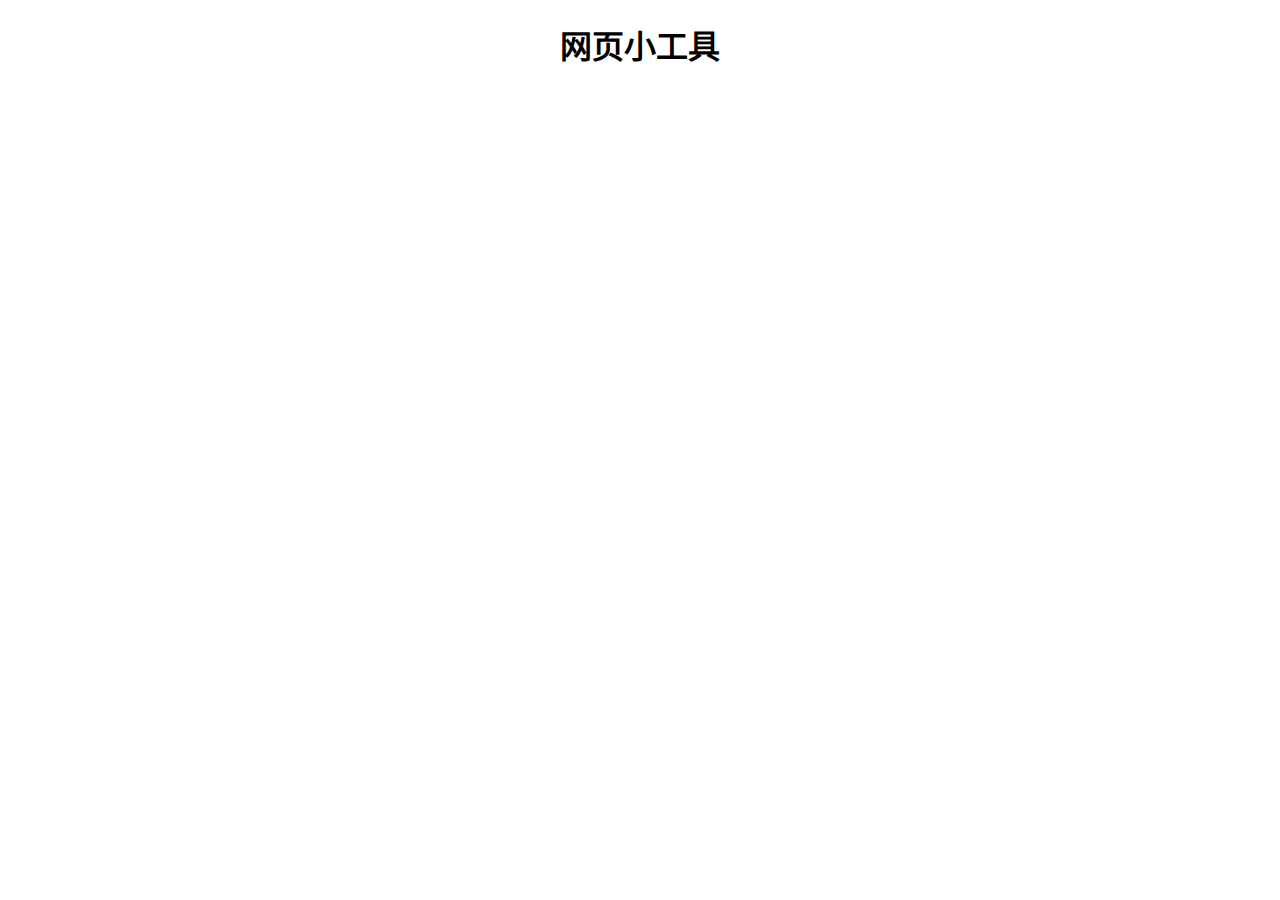
==== index.html @ 3732b096 "creat index, add tools" ====
<!DOCTYPE html>
<html lang="zh-CN">

<head>
    <meta charset="UTF-8">
    <meta name="viewport" content="width=device-width, initial-scale=1.0">
    <title>小工具目录</title>
</head>

<script src="https://cdn.staticfile.org/jquery/3.5.1/jquery.js"></script>
<script>
    base_url = "https://enkansakura.github.io/web-tools/";
    var tool_name = [
        "R6分队工具",
        "苏联笑话生成器"
    ];
    var tool_url = [
        "r6-group",
        "soviet-joke"
    ];
    var resString = "";
    var numbers = tool_name.length;
    for (var i = 0; i < numbers; ++i) {
        resString += "<a href=\"" + base_url + tool_url[i] + "\">" + tool_name[i] + "</a><br /><br />";
    }
    $(document).ready(function () {
        $("#tool_list").css("font-size", "20px");
        $("#tool_list").html(resString);
    });
</script>

<body style="text-align: center;">
    <h1>
        网页小工具
    </h1><br />
    <div id=tool_list>
    </div>
    <br />
</body>

</html>
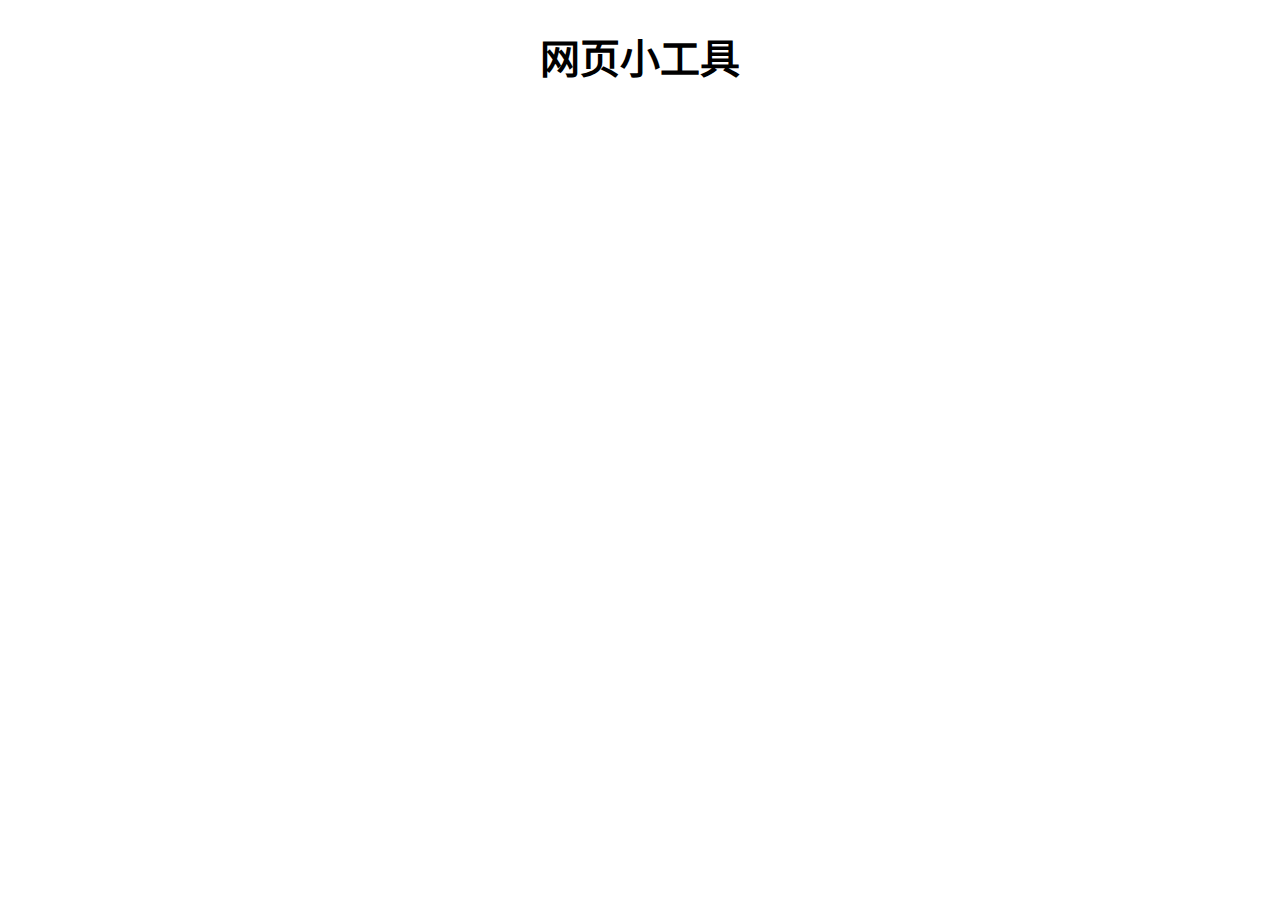
==== commit b5cb4c95: "fix bug" ====
--- a/index.html
+++ b/index.html
@@ -5,31 +5,12 @@
     <meta charset="UTF-8">
     <meta name="viewport" content="width=device-width, initial-scale=1.0">
     <title>小工具目录</title>
+    <script src="https://cdn.staticfile.org/jquery/3.5.1/jquery.js"></script>
+    <script src="./js/index.js"></script>
 </head>
 
-<script src="https://cdn.staticfile.org/jquery/3.5.1/jquery.js"></script>
-<script>
-    base_url = "https://enkansakura.github.io/web-tools/";
-    var tool_name = [
-        "R6分队工具",
-        "苏联笑话生成器"
-    ];
-    var tool_url = [
-        "r6-group",
-        "soviet-joke"
-    ];
-    var resString = "";
-    var numbers = tool_name.length;
-    for (var i = 0; i < numbers; ++i) {
-        resString += "<a href=\"" + base_url + tool_url[i] + "\">" + tool_name[i] + "</a><br /><br />";
-    }
-    $(document).ready(function () {
-        $("#tool_list").css("font-size", "20px");
-        $("#tool_list").html(resString);
-    });
-</script>
 
-<body style="text-align: center;">
+<body style="font-size: 20px; text-align: center;">
     <h1>
         网页小工具
     </h1><br />
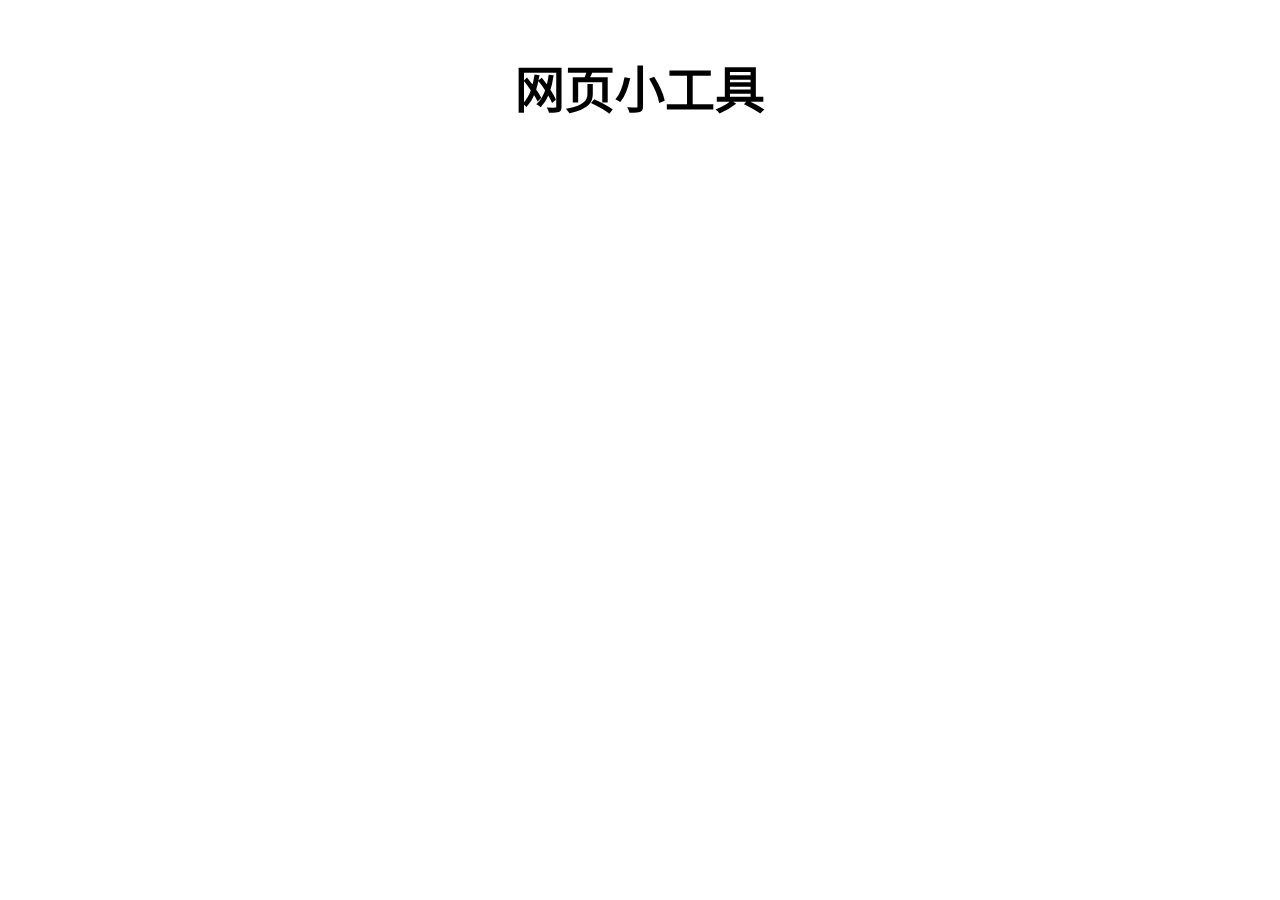
==== commit 07a2a01f: "add css" ====
--- a/index.html
+++ b/index.html
@@ -7,16 +7,16 @@
     <title>小工具目录</title>
     <script src="https://cdn.staticfile.org/jquery/3.5.1/jquery.js"></script>
     <script src="./js/index.js"></script>
+    <link rel="stylesheet" href="./css/index.css">
 </head>
 
 
-<body style="font-size: 20px; text-align: center;">
-    <h1>
-        网页小工具
-    </h1><br />
-    <div id=tool_list>
+<body>
+    <h1>网页小工具</h1>
+    <div class="container">
+        <div id=tool_list>
+        </div>
     </div>
-    <br />
 </body>
 
 </html>--- a/css/index.css
+++ b/css/index.css
@@ -0,0 +1,14 @@
+:root {
+    font-size: 10px;
+    text-align: center;
+}
+
+h1 {
+    font-size: 5rem;
+    margin: 5rem;
+}
+
+.single-tool {
+    font-size: 2rem;
+    margin: 2rem;
+}